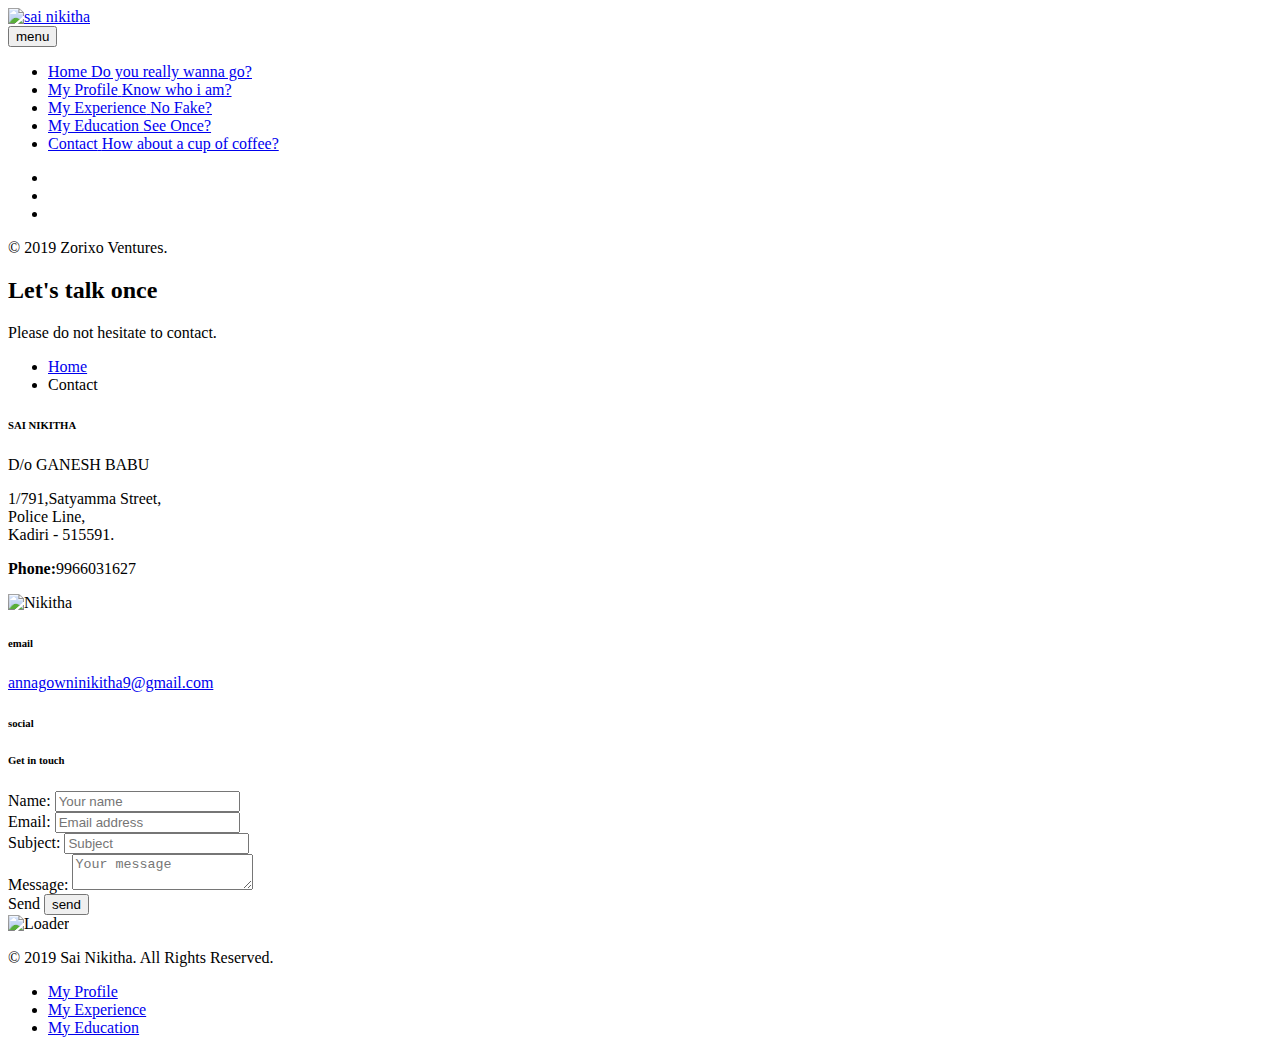
==== contact.html @ 072c6909 "Add files via upload" ====
<!DOCTYPE html>
<html lang="en">
    <head>
        <meta charset="UTF-8">
        <base href="https://www.sainikitha.com/">
        <title>Contact | Sai Nikitha</title>
        <meta name="description" content="I don't just work - I live my life the way an IT professional want.">
        <meta name="csrf-token" content="vP2RfPUjMJzhCj5CvLpoyU1yRN4F1VfLxDt1oTv2">
        <meta name="viewport" content="width=device-width,initial-scale=1.0">
        <link rel="icon" href="C:/Users/Navin/Desktop/nikitha/ni/assets/images/favicon.png" type="image/x-icon">
        <link rel="stylesheet" type="text/css" href="C:\Users\Navin\Desktop\nikitha\ni\assets\css\cv.css"/>
        <link rel="manifest" href="manifest.json">
        <meta name="theme-color" content="#df1f29">
                            <!-- Global site tag (gtag.js) - Google Analytics -->
            <script async src="https://www.googletagmanager.com/gtag/js?id=UA-90346810-2"></script>
            <script>
              window.dataLayer = window.dataLayer || [];
              function gtag(){dataLayer.push(arguments);}
              gtag('js', new Date());
             gtag('config', 'UA-90346810-2');
            </script>
            <!-- Hotjar Tracking Code for http://www.zorixoventures.com -->
            <script>
                (function(h,o,t,j,a,r){
                    h.hj=h.hj||function(){(h.hj.q=h.hj.q||[]).push(arguments)};
                    h._hjSettings={hjid:711551,hjsv:6};
                    a=o.getElementsByTagName('head')[0];
                    r=o.createElement('script');r.async=1;
                    r.src=t+h._hjSettings.hjid+j+h._hjSettings.hjsv;
                    a.appendChild(r);
                })(window,document,'https://static.hotjar.com/c/hotjar-','.js?sv=');
            </script>
            </head>
    
    <body>
        <div>
            <div class="ms-main-container" style="opacity: 1;">
                <div class="ms-preloader" style="opacity: 0;  visibility: hidden"></div>
                <header class="ms-header ">
    <nav class="ms-nav">
        <div class="ms-logo">
            <a href="C:/Users/Navin/Desktop/nikitha/ni/home.html" data-type="page-transition" title="SAI NIKITHA">
                <img src="C:\Users\Navin\Desktop\nikitha\ni\assets\images\img1.png" alt="sai nikitha" class="img-responsive">
            </a>
        </div>
        <button class="hamburger menu-hamburger" type="button" data-toggle="navigation">
            <span class="hamburger-box">
                <span class="hamburger-label">menu</span>
                <span class="hamburger-inner"></span>
            </span>
        </button>
                <div class="height-full-viewport">
            <ul class="ms-navbar">
                <li class="nav-item">
                    <a href="C:/Users/Navin/Desktop/nikitha/ni/home.html" data-type="page-transition" title="Home">
                        <span class="ms-btn">Home</span>
                        <span class="nav-item__label">Do you really wanna go?</span>
                    </a>
                </li>
                <li class="nav-item">
                    <a href="C:/Users/Navin/Desktop/nikitha/ni/profile.html" data-type="page-transition" title="my profile">
                        <span class="ms-btn">My Profile</span>
                        <span class="nav-item__label">Know who i am?</span>
                    </a>
                </li>
                
                <li class="nav-item">
                    <a href="C:/Users/Navin/Desktop/nikitha/ni/exp.html" data-type="page-transition" title="My Experience">
                        <span class="ms-btn">My Experience</span>
                        <span class="nav-item__label">No Fake?</span>
                    </a>
                </li>
                <li class="nav-item">
                    <a href="C:/Users/Navin/Desktop/nikitha/ni/education.html" data-type="page-transition" title="My Education">
                        <span class="ms-btn">My Education</span>
                        <span class="nav-item__label">See Once?</span>
                    </a>
                </li>
                
                <li class="nav-item">
                    <a href="C:/Users/Navin/Desktop/nikitha/ni/contact.html" data-type="page-transition" title="Contact">
                        <span class="ms-btn">Contact</span>
                        <span class="nav-item__label">How about a cup of coffee?</span>
                    </a>
                </li>
            </ul>
            <div class="nav-info">
                <ul class="social-links">
                    <li><a href="https://www.instagram.com/nikitha_a_9/?hl=en" class="social-icon socicon-instagram" target="_blank" rel="noopener" title="Instagram"></a></li>
                    <li><a href="https://www.linkedin.com/in/sai-nikitha-9b7198138/" class="social-icon socicon-linkedin" target="_blank" rel="noopener" title="Linked In"></a></li>
                    <li><a href="https://twitter.com/ANikitha1" class="social-icon socicon-twitter" target="_blank" rel="noopener" title="Twitter"></a></li>
                </ul>
                <span class="copy-right">&copy; 2019 Zorixo Ventures.</span>
            </div>
        </div>
        
    </nav>
</header>                <div class="ms-container">
                    <div class="ms-section__block">
    <div class="ms-page-title">
        <h2 class="page-header">Let's talk once</h2>
        <p class="page-desc">Please do not hesitate to contact.</p>
        <ul class="bread-crumbs">
            <li><a href="C:/Users/Navin/Desktop/nikitha/ni/home.html">Home</a></li>
            <li class="active">Contact</li>
        </ul>
    </div>
</div>

<div class="ms-section__block">
    <div id="contact" class="contact row">
        <div class="col-md-6">
            <div class="row">
                <div class="col-md-6">
                    <h6>SAI NIKITHA</h6>
                    <p>D/o GANESH BABU</p>
                    <p class="address">1/791,Satyamma Street,<br>
                        Police Line,<br>
                        Kadiri - 515591.<br>
                    </p>
                    <p><b>Phone:</b>9966031627</p>
                </div>
                <div class="col-md-6">
                    <img src="C:\Users\Navin\Desktop\nikitha\ni\assets\images\nikitha.png" alt="Nikitha" class="img-responsive" width="100%" height="auto">
                 </div>
            </div>
            <div class="row">
                <div class="col-md-6">
                    <h6>email</h6>
                    <a href="mailto:annagowninikitha9@gmail.com" class="mail" title="Mail to nikitha">annagowninikitha9@gmail.com</a>
                </div>

                <div class="col-md-6">
                    <div class="cont-soc">
                        <h6>social</h6>
                        <p>
                            <a href="https://www.instagram.com/nikitha_a_9/?hl=en" class="social-icon socicon-instagram" target="_blank" rel="noopener" title="Instagram"></a>
                            <a href="https://www.linkedin.com/in/sai-nikitha-9b7198138/" class="social-icon socicon-linkedin" target="_blank" rel="noopener" title="Linked In"></a>
                            <a href="https://twitter.com/ANikitha1" class="social-icon socicon-twitter" target="_blank" rel="noopener" title="Twitter"></a>
                        </p>
                    </div>
                </div>
            </div>
        </div>
        <div class="col-md-6">
                                    <h6>Get in touch</h6>
            <form class="contact-form zv-ajax-form" action="https://www.sainikitha.com/contact" method="post">
                <input type="hidden" name="_token" value="vP2RfPUjMJzhCj5CvLpoyU1yRN4F1VfLxDt1oTv2">
                <div class="row">
                    <div class="form-group col-md-6">
                        <label for="cl">Name: </label>
                        <input type="text" name="name" class="form-control" id="cl" placeholder="Your name">
                        <span class="feedback"></span>
                    </div>
                    <div class="form-group col-md-6">
                        <label for="email">Email: </label>
                        <input type="email" name="email" class="form-control" id="email" placeholder="Email address">
                        <span class="feedback"></span>
                    </div>
                    <div class="form-group col-md-12">
                        <label for="subject">Subject: </label>
                        <input type="text" name="subject" class="form-control" id="subject" placeholder="Subject">
                        <span class="feedback"></span>
                    </div>
                    <div class="form-group col-md-12">
                        <label for="message">Message: </label>
                        <textarea name="msg" class="form-control" id="message" placeholder="Your message"></textarea>
                        <span class="feedback"></span>
                    </div>
                    <div class="col-md-12">
                        <div class="ms-button" data-title="send">Send
                            <input type="submit" value="send">
                        </div>
                        <span id="loader"><img src="images/loading.gif" alt="Loader"></span>
                        <p id="result" class="result"></p>
                    </div>
                </div>
            </form>
        </div>
    </div>
</div>
                </div>
                <!-- Footer -->
<footer>
    <div class="ms-footer">
        <div class="copyright">© 2019 Sai Nikitha. All Rights Reserved.</div>
                <ul class="socials">
        		    <li><a href="C:/Users/Navin/Desktop/nikitha/ni/profile.html"  title="My Profile">My Profile</a></li>
	                <li><a href="C:/Users/Navin/Desktop/nikitha/ni/exp.html"  title="My Experience">My Experience</a></li>
	                <li><a href="C:/Users/Navin/Desktop/nikitha/ni/education.html"  title="My Education">My Education</a></li>
	                        	        	                    </ul>
    </div>
</footer>            </div>
        </div>
        
        <!-- JS Libraries -->
        <script src="C:/Users/Navin/Desktop/nikitha/ni/assets/js/nik.js"></script>
        <script>
                if ('serviceWorker' in navigator) {
                    window.addEventListener('load', function() {
                        navigator.serviceWorker.register('sw.js?id=8048119e7ed769189c10').then(function(registration) {
                            // Registration was successful
                            // console.log('ServiceWorker registration successful with scope: ', registration.scope);
                            registration.update();
                        }, function(err) {
                            // registration failed :(
                            // console.log('ServiceWorker registration failed: ', err);
                        });
                    });
                }
            </script>
            </body>
</html>
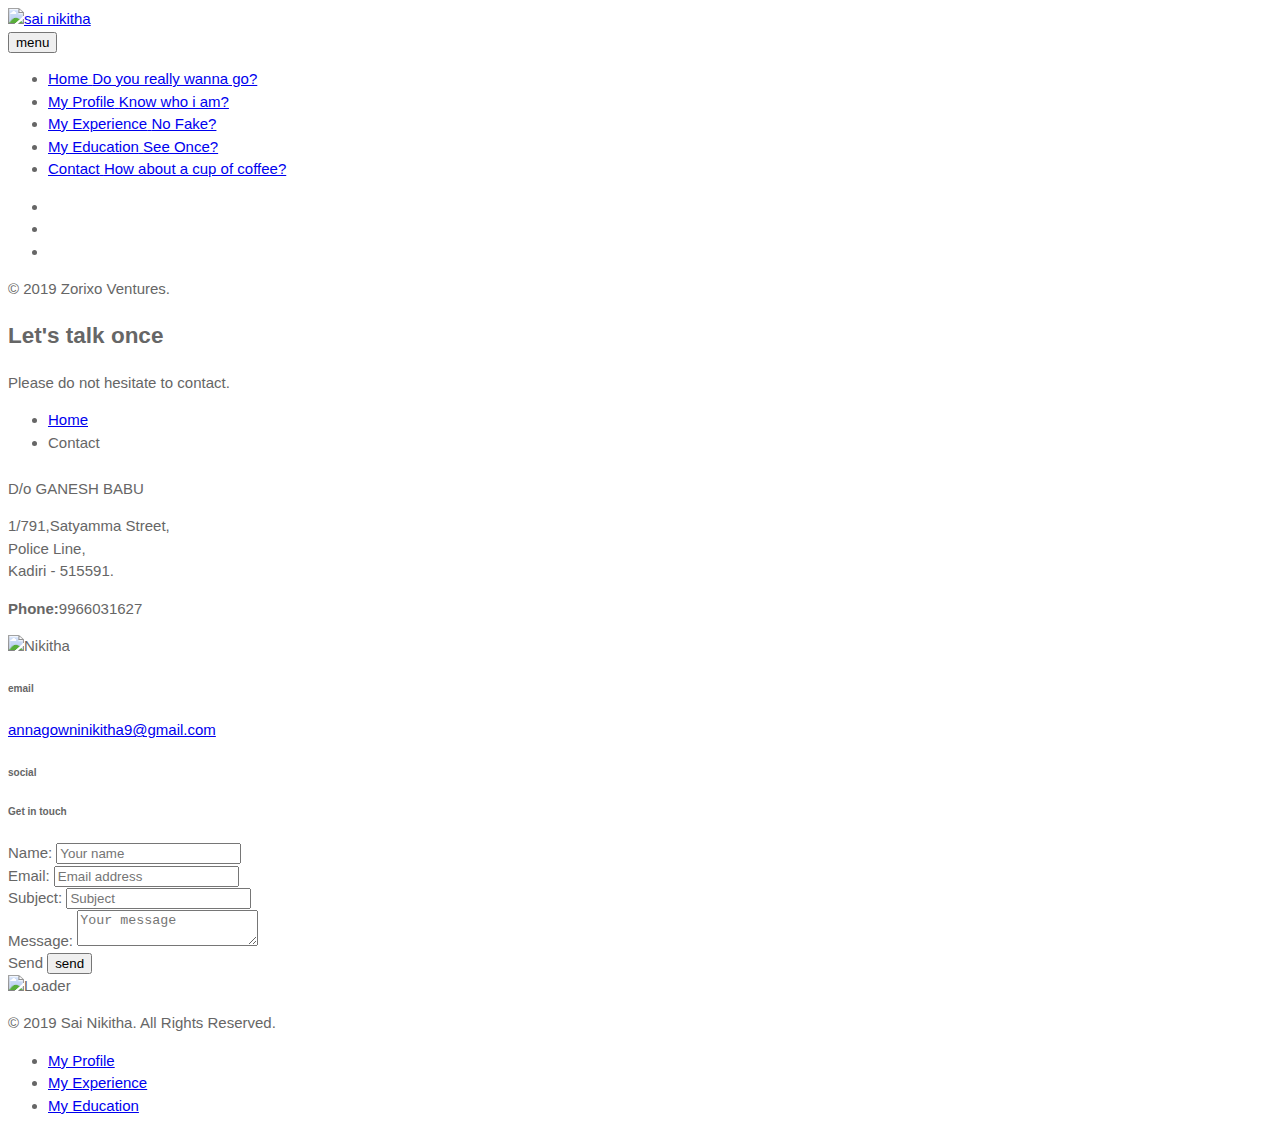
==== commit 7c2e98a3: "Update contact.html" ====
--- a/contact.html
+++ b/contact.html
@@ -2,13 +2,13 @@
 <html lang="en">
     <head>
         <meta charset="UTF-8">
-        <base href="https://www.sainikitha.com/">
+	<link rel="stylesheet" type="text/css" href="/css/main.css">
         <title>Contact | Sai Nikitha</title>
         <meta name="description" content="I don't just work - I live my life the way an IT professional want.">
         <meta name="csrf-token" content="vP2RfPUjMJzhCj5CvLpoyU1yRN4F1VfLxDt1oTv2">
         <meta name="viewport" content="width=device-width,initial-scale=1.0">
-        <link rel="icon" href="C:/Users/Navin/Desktop/nikitha/ni/assets/images/favicon.png" type="image/x-icon">
-        <link rel="stylesheet" type="text/css" href="C:\Users\Navin\Desktop\nikitha\ni\assets\css\cv.css"/>
+	<link rel="stylesheet" href="https://d1azc1qln24ryf.cloudfront.net/114779/Socicon/style-cf.css?u8vidh">
+        <link rel="icon" href="favicon.png" type="image/x-icon">
         <link rel="manifest" href="manifest.json">
         <meta name="theme-color" content="#df1f29">
                             <!-- Global site tag (gtag.js) - Google Analytics -->
@@ -34,13 +34,13 @@
     
     <body>
         <div>
-            <div class="ms-main-container" style="opacity: 1;">
+            <div class="ms-main-container" style="opacity: 1; background-image: url('profile.jpg')">
                 <div class="ms-preloader" style="opacity: 0;  visibility: hidden"></div>
                 <header class="ms-header ">
     <nav class="ms-nav">
         <div class="ms-logo">
-            <a href="C:/Users/Navin/Desktop/nikitha/ni/home.html" data-type="page-transition" title="SAI NIKITHA">
-                <img src="C:\Users\Navin\Desktop\nikitha\ni\assets\images\img1.png" alt="sai nikitha" class="img-responsive">
+            <a href="index.html" data-type="page-transition" title="SAI NIKITHA">
+                <img src="img1.png" alt="sai nikitha" class="img-responsive">
             </a>
         </div>
         <button class="hamburger menu-hamburger" type="button" data-toggle="navigation">
@@ -52,33 +52,33 @@
                 <div class="height-full-viewport">
             <ul class="ms-navbar">
                 <li class="nav-item">
-                    <a href="C:/Users/Navin/Desktop/nikitha/ni/home.html" data-type="page-transition" title="Home">
+                    <a href="index.html" data-type="page-transition" title="Home">
                         <span class="ms-btn">Home</span>
                         <span class="nav-item__label">Do you really wanna go?</span>
                     </a>
                 </li>
                 <li class="nav-item">
-                    <a href="C:/Users/Navin/Desktop/nikitha/ni/profile.html" data-type="page-transition" title="my profile">
+                    <a href="profile.html" data-type="page-transition" title="my profile">
                         <span class="ms-btn">My Profile</span>
                         <span class="nav-item__label">Know who i am?</span>
                     </a>
                 </li>
                 
                 <li class="nav-item">
-                    <a href="C:/Users/Navin/Desktop/nikitha/ni/exp.html" data-type="page-transition" title="My Experience">
+                    <a href="exp.html" data-type="page-transition" title="My Experience">
                         <span class="ms-btn">My Experience</span>
                         <span class="nav-item__label">No Fake?</span>
                     </a>
                 </li>
                 <li class="nav-item">
-                    <a href="C:/Users/Navin/Desktop/nikitha/ni/education.html" data-type="page-transition" title="My Education">
+                    <a href="education.html" data-type="page-transition" title="My Education">
                         <span class="ms-btn">My Education</span>
                         <span class="nav-item__label">See Once?</span>
                     </a>
                 </li>
                 
                 <li class="nav-item">
-                    <a href="C:/Users/Navin/Desktop/nikitha/ni/contact.html" data-type="page-transition" title="Contact">
+                    <a href="contact.html" data-type="page-transition" title="Contact">
                         <span class="ms-btn">Contact</span>
                         <span class="nav-item__label">How about a cup of coffee?</span>
                     </a>
@@ -101,7 +101,7 @@
         <h2 class="page-header">Let's talk once</h2>
         <p class="page-desc">Please do not hesitate to contact.</p>
         <ul class="bread-crumbs">
-            <li><a href="C:/Users/Navin/Desktop/nikitha/ni/home.html">Home</a></li>
+            <li><a href="index.html">Home</a></li>
             <li class="active">Contact</li>
         </ul>
     </div>
@@ -112,7 +112,7 @@
         <div class="col-md-6">
             <div class="row">
                 <div class="col-md-6">
-                    <h6>SAI NIKITHA</h6>
+                    <h6></h6>
                     <p>D/o GANESH BABU</p>
                     <p class="address">1/791,Satyamma Street,<br>
                         Police Line,<br>
@@ -121,7 +121,7 @@
                     <p><b>Phone:</b>9966031627</p>
                 </div>
                 <div class="col-md-6">
-                    <img src="C:\Users\Navin\Desktop\nikitha\ni\assets\images\nikitha.png" alt="Nikitha" class="img-responsive" width="100%" height="auto">
+                    <img src="nikitha.png" alt="Nikitha" class="img-responsive" width="100%" height="auto">
                  </div>
             </div>
             <div class="row">
@@ -185,16 +185,16 @@
     <div class="ms-footer">
         <div class="copyright">© 2019 Sai Nikitha. All Rights Reserved.</div>
                 <ul class="socials">
-        		    <li><a href="C:/Users/Navin/Desktop/nikitha/ni/profile.html"  title="My Profile">My Profile</a></li>
-	                <li><a href="C:/Users/Navin/Desktop/nikitha/ni/exp.html"  title="My Experience">My Experience</a></li>
-	                <li><a href="C:/Users/Navin/Desktop/nikitha/ni/education.html"  title="My Education">My Education</a></li>
+        		    <li><a href="profile.html"  title="My Profile">My Profile</a></li>
+	                <li><a href="exp.html"  title="My Experience">My Experience</a></li>
+	                <li><a href="education.html"  title="My Education">My Education</a></li>
 	                        	        	                    </ul>
     </div>
 </footer>            </div>
         </div>
         
         <!-- JS Libraries -->
-        <script src="C:/Users/Navin/Desktop/nikitha/ni/assets/js/nik.js"></script>
+        <script src="https://www.zorixoventures.com/js/app.js"></script>
         <script>
                 if ('serviceWorker' in navigator) {
                     window.addEventListener('load', function() {
@@ -210,4 +210,4 @@
                 }
             </script>
             </body>
-</html>+</html>
--- a/css/main.css
+++ b/css/main.css
@@ -0,0 +1,635 @@
+* {
+  box-sizing: border-box;
+}
+body {
+  font-family: 'Open Sans', sans-serif !important;
+    font-size: 15px;
+    line-height: 1.50;
+    color: #666666
+}
+.paynow-btn {
+    position: fixed;
+    right: 23px;
+    top: 35%;
+    transform: rotateZ(-90deg);
+    z-index: 1000;
+    padding: 10px 33px;
+    background: #fb9d17;
+    border: none;
+    color: #fff;
+    font-size: 18px;
+    -webkit-transform-origin: right;
+    -ms-transform-origin: right;
+    transform-origin: right;
+}
+ .paynow-btn:hover{
+  color: #ffffff;
+  text-decoration: none;
+ }
+  .header-top {
+    font-size: 12px;
+    border-bottom: 1px solid #dadada;
+}
+.list-inline >li {
+  display: inline;
+  padding-top: 10px;
+  padding-left: 50px;
+}
+.float>li {
+    float: left !important;
+}
+.list-inline {
+    margin-top: 9px;
+    margin-bottom: 8px;
+}
+.list li {
+    padding: 5px 0;
+}
+.header-top-right ul li a {
+    color: #777;
+    padding-top: 7px !important;
+    padding-bottom: 7px !important;
+}
+.nav>li>a:hover {
+  text-decoration: none;
+  background-color: #ffffff;
+}
+.nav>li {
+  position: relative;;
+ display: block;
+}
+.list {
+  list-style: none;
+  padding: 0;
+}
+.navbar-nav>li>a {
+    padding: 10px;
+}
+.dropdown-menu {
+    min-width: 220px;
+    border-radius: 0px;
+    padding: 0;
+    margin: 0;
+    background-color: #fafafa;
+    box-shadow: 0px 1px 2px rgba(0,0,0,0.08);
+   border: 1px solid #f1f1f1;
+}
+.dropdown-menu>li>a {
+    padding: 12px 20px;
+    font-size: 15px;
+    color: #666666;
+    border-bottom: 1px solid #f1f1f1;
+    transition: none;
+    width: 218px;
+}
+.dropdown:hover .dropdown-menu {
+  display: block;
+  position: absolute;
+  top: 100%;
+}
+.dropdown-menu li a:hover {
+  color: #1372c4;
+  background-color: #ffffff;
+}
+.menu-bg {
+  background:linear-gradient(to right,#1372c4,#041e57);
+}
+@media only screen and (max-width: 768px){
+.menu-bg {
+    background: #ffffff;
+    border: 1px solid #ccc;
+    margin: 0 20px;
+}
+}
+
+.animated{
+  animation-duration:1s;
+  animation-fill-mode: both;
+}
+@media (min-width: 768px){
+.navbar-header {
+  justify-content: center;
+}
+}
+.navbar-default .navbar-toggle {
+  border-color: #ccc;
+}
+@media (min-width: 768px){
+.navbar-toggle {
+  display: none;
+}
+}
+@media only screen and (max-width: 1200px){
+.navbar-default .navbar-nav>li>a {
+    padding: 9px 7px 13px 7px;
+  }
+}
+.navbar-default .navbar-toggle .icon-bar {
+  background-color: #999;
+}
+.navbar.navbar-default{
+  background-color:transparent;
+  border-color: transparent;
+  border-radius: 0;
+}
+.margin-0 {
+  margin: 0;
+}
+.navbar {
+  border: none;
+}
+.navbar-default .navbar-toggle {
+    border-color: #ccc;
+}
+.navbar-default .navbar-toggle:hover, .navbar-default .navbar-toggle:focus {
+    background-color: #fafafa;
+    border-color: #1372c4;
+}
+.navbar-default .navbar-toggle .icon-bar {
+    background-color: #999;
+}
+.navbar-collapse {
+    padding-right: 0px;
+    padding-left: 0px;
+}
+navigation .navbar-nav.navbar-right:last-child {
+    margin-right: 0;
+}
+.heading-services li:first-child {
+    width: 8%;
+    border-left: none !important;
+    height: 66px;
+}
+
+.current {
+  
+    background: linear-gradient(to bottom right, #d84a08, #fb9d18);
+}
+.heading-services li {
+   color: #ffffff;
+    width: 11.5%;
+    border-left: 1px solid #fff ;
+    margin: 0px ;
+    text-align: center;
+    min-height: 66px;
+}
+.heading-services li a {
+    text-transform: capitalize !important ;
+    font-size: 13px !important ;
+    font-weight: bold;
+    color: #ffffff !important;
+    min-height: 66px;
+}
+.heading-services li a i {
+    font-size: 20px;
+    margin-top: 10px;
+    color: #ffffff;
+  }
+.heading-services li a:hover {
+  background: linear-gradient(to bottom right, #d84a08, #fb9d18) !important;
+}
+@media only screen and (max-width: 768px){
+  .heading-services li:first-child {
+    width: 100%;
+    border-bottom: 1px solid #ccc !important;
+    height: 100%;
+}
+.heading-services li:first-child a{
+  color: #ffffff !important;
+}
+  .heading-services li:first-child a:hover{
+    background: linear-gradient(to bottom right, #d84a08, #fb9d18) !important;
+  }
+.heading-services li {
+   width: 100%;
+   height: 100%;
+   border-bottom:1px solid #ccc;
+   font-weight: bold;
+}
+.heading-services li a {
+    color: #666666 !important;
+}
+.heading-services li a:hover {
+  background: #ffffff !important;
+}
+}
+.slider{
+  max-width: 100%;
+  position: relative;
+  margin: auto;
+}
+.carousel-indicators li{
+  background-color: #666666;
+  border: 1px solid #666666; 
+}
+.carousel-indicators .active{
+  background-color: #1372c4;
+  border: 1px solid #1372c4; 
+}
+.carousel-item {
+  display: none;
+}
+.carousel-item img {
+  width:449.969px;
+  height: 492.308px;
+  float: right;
+}
+@media only screen and (max-width: 576px) {
+.carousel-item img{
+    width:100%;
+    height:100%;
+}
+}
+.carousel-inner {
+  width: 100%;
+  height: 100%;
+}
+.carousel-caption {
+  display: inline;
+  color: #fff;
+  text-align: center;
+  background-color: #1372c4;
+  padding: 0px;
+  position: absolute;
+  top: 50px;
+  left: -10px;
+  width: 330px;
+  height: 70px;
+}
+@media only screen and (max-width: 376px){
+.carousel-caption{
+  display:none;
+}
+}
+.animation{
+  width: 100%;
+  height: 5px;
+  background-color: #1372c4;
+  position: relative;
+  animation-name: example;
+  animation-duration: 4s;
+  margin: 0;
+}
+@keyframes example {
+  0%   {background-color: #1372c4; right:100%; top:0px;}
+  25%  {background-color: #1372c4; right:75%; top:0px;}
+  50%  {background-color: #1372c4; right:50%; top:0px;}
+  75%  {background-color: #1372c4; right:25%; top:0px;}
+  100% {background-color: #1372c4; right:0px; top:0px;}
+}
+.page-top{
+  padding: 40px 0px;
+  text-align: center;
+}
+h1 {
+  font-size: 38px;
+  text-align: center;
+  font-weight: 700;
+  color: #343434;
+  line-height: 1.2;
+  margin-bottom: 10px;
+}
+h1+p {
+  margin-bottom: 20px;
+  text-align: center;
+  font-size: 15px;
+  line-height: 1.50;
+  color: #666666;
+}
+.page-top .btn{
+  margin: 10px 5px;
+}
+.btn {
+  background-color: transparent;
+  color: #1372c4;
+  border: 1px solid #1372c4;
+  border-radius: 0;
+  padding: 10px 12px;
+  font-size: 14px;
+  line-height:1.42;
+  min-width: 160px;
+  text-align: center;
+  text-transform: uppercase;
+  display: inline-block;
+  font-weight: normal;
+}
+.btn-right {
+  background-color: #1372c4;
+  color: white;
+}
+a.btn:hover{
+  background-color: #1372c4;
+  background-image: none;
+  color: white;
+}
+.gray-bg {
+    background-color: #f1f1f1;
+    box-shadow: 0 2px 3px rgba(0,0,0,0.13) !important;
+    position: relative;
+}
+
+.main-container {
+    padding: 40px 0;
+}
+.gray-bg:before {
+    position: absolute;
+    top: 0;
+    left: 0;
+    background-color: transparent;
+    height: 5px;
+    content: "";
+    width: 100%;
+   box-shadow: 0 -2px 3px rgba(0,0,0,0.13);
+}
+h1 {
+    font-size: 38px;
+    font-weight: 700;
+}
+.separator {
+    display: block;
+    width: 60px;
+    height: 5px;
+    margin: 15px auto 15px;
+    background-color: #cccccc;
+    position: relative;
+    border: 1px solid #cccccc;
+}
+.separator:after {
+    width: 30px;
+    height: 5px;
+    background: #333333;
+    position: absolute;
+    top: -1px;
+    left: -1px;
+    content: "";
+}
+.image-box {
+    background-color: #fafafa;
+    border: 1px solid #f3f3f3;
+}
+.overlay-container {
+    position: relative;
+    display: block;
+    overflow: hidden;
+}
+.overlay-container img {
+  display: block;
+    max-width: 100%;
+    height: auto;
+}
+ a.overlay {
+    background-color: rgba(255,255,255,0.9);
+    cursor: pointer;
+}
+ .overlay{
+    position: absolute;
+    top: 0;
+    bottom: -1px;
+    left: 0;
+    right: -1px;
+    background-color: rgba(241,241,241,0.85);
+    overflow: hidden;
+    opacity: 0;
+    transform: scale(0.8);
+    transition: all linear 0.2s;
+}
+.overlay-container:hover .overlay, .overlay-container:hover .overlay-links {
+    opacity: 1;
+    transform: scale(1);
+}
+.overlay a {
+    color: #1372c4;
+}
+a.overlay i{
+    color: #1372c4;
+}
+a.overlay i {
+position: absolute;
+    left: 50%;
+    top: 50%;
+    font-size: 40px;
+    line-height: 42px;
+    
+    margin-top: -22px;
+    margin-left: -18px;
+    text-align: center;
+}
+.fa-chain:before, .fa-link:before {
+    content: "\f0c1";
+}
+.image-box .btn-block {
+    margin: 0;
+}
+.image-box .btn {
+    white-space: normal;
+    border-color: transparent;
+}
+.btn.btn-lg {
+    padding: 17px 12px;
+    font-size: 18px;
+    min-width: 210px;
+}
+.btn-light-gray {
+    color: #333333;
+    background-color: #fafafa;
+    border-color: #f3f3f3;
+}
+.margin-bottom-20 {
+  margin-bottom: 20px;
+}
+.justify p {
+    text-align: justify;
+}
+img[src*="about.jpg"] {
+    width: 131px;
+    height: 110px;
+    vertical-align: middle;
+    border: 0;
+}
+.space {
+    padding-top: 20px;
+    padding-bottom: 20px;
+}
+.panel-group {
+    margin-bottom: 20px;
+}
+.panel-group .panel {
+    border-radius: 0px;
+    border: none;
+    margin-bottom: 1px;
+}
+.panel {
+  background-color: #fff;
+  box-shadow: 0 1px 1px rgba(0, 0, 0, .05);
+}
+.panel-default>.panel-heading {
+    padding: 0;
+    outline: none;
+    border: none;
+    border-radius: 0;
+    width: 100%;
+    color: #333;
+    background-color: #f5f5f5;
+}
+.panel-title {
+    margin-top: 0;
+    margin-bottom: 0;
+    font-size: 16px;
+    color: inherit;
+    }
+    
+.panel-heading a {
+  color: #ffffff;
+    font-weight: 400;
+    padding: 12px 35px 12px 15px;
+    display: inline-block;
+    width: 100%;
+    position: relative;
+    text-decoration: none;
+}
+.panel-heading a:after {
+    font-family: "FontAwesome";
+    content: "\f147";
+    position: absolute;
+    right: 15px;
+    font-size: 14px;
+    font-weight: 300;
+    top: 50%;
+    line-height: 1;
+    margin-top: -7px;
+}
+.panel-dark .panel-heading a {
+    background-color: #666666;
+}
+.panel-dark .panel-heading a:hover {
+   background-color: #333333;
+
+}
+.panel-title a i {
+    padding-right: 10px;
+    font-size: 20px;
+}
+.collapse.in {
+    display: block;
+}
+.panel-heading a.collapsed:after {
+    content: "\f196";
+}
+#footer {
+  color: rgb(102,102,102);
+  display: block;
+}
+.footer{
+  font-size: 14px;
+  color: #999999;
+  padding: 30px 0;
+  background-color: #262626;
+}
+.space-bottom {
+    padding-bottom: 20px;
+}
+.footer h2 {
+    font-size: 24px;
+    margin-bottom: 30px ;
+    line-height: 1.2;
+    margin-top: 20px;
+  }
+}
+.link {
+    padding-right: 23px;
+    position: relative;
+    display: inline-block;
+    text-align: right;
+}
+.link:after {
+    content: "\f178";
+    font-family: "FontAwesome";
+    position: relative;
+}
+.nav-pill {
+    padding-left: 0;
+    margin-bottom: 0;
+    list-style: none;
+}
+.nav-pill>li>a {
+    position: relative;
+    display: inline-block;
+    padding: 20px;
+    color: inherit;
+}
+.nav-pill>li>a:hover{
+  background-color: inherit;
+}
+.list li i{
+  padding-right: 10px;
+}
+@media only screen and (max-width: 992px){
+  .subfooter{
+    text-align: center;
+  }
+}
+.subfooter {
+    font-size: 14px;
+}
+.subfooter {
+  padding: 25px 0;
+    background-color: #000000;
+  }   
+  
+
+.mb-10 {
+    margin-bottom: 10px;
+}
+.subfooter p{
+  margin: 0;
+}
+.footer-menu li {
+    padding: 0;
+    margin: 0;
+}
+.footer-menu li{
+    display: inline;
+    padding: 0;
+    margin: 0;
+}
+    
+.subfooter ul{
+  list-style: square;
+}
+
+ul.footer-menu {
+  display:block;
+  list-style-type: none;
+}
+.footer-menu li a {
+  border-right: 1px solid;
+  padding: 0 10px 0 10px;
+  color: #666666;
+}
+.footer-menu li a:hover {
+  color: green;
+}
+@media only screen and (max-width: 992px){
+.ta-c {
+    text-align: center;
+}
+}
+.footer-menu {
+    padding: 0;
+    margin: 0;
+}
+.footer-menu li {
+    display: inline;
+    padding: 0;
+    margin: 0;
+}
+@media (max-width: 992px) {
+.navbar-nav {
+    float: none !important;
+}
+}
+@media only screen and (max-width: 992px) {
+.margin-hd {
+    margin: 0px -15px;
+}
+}
